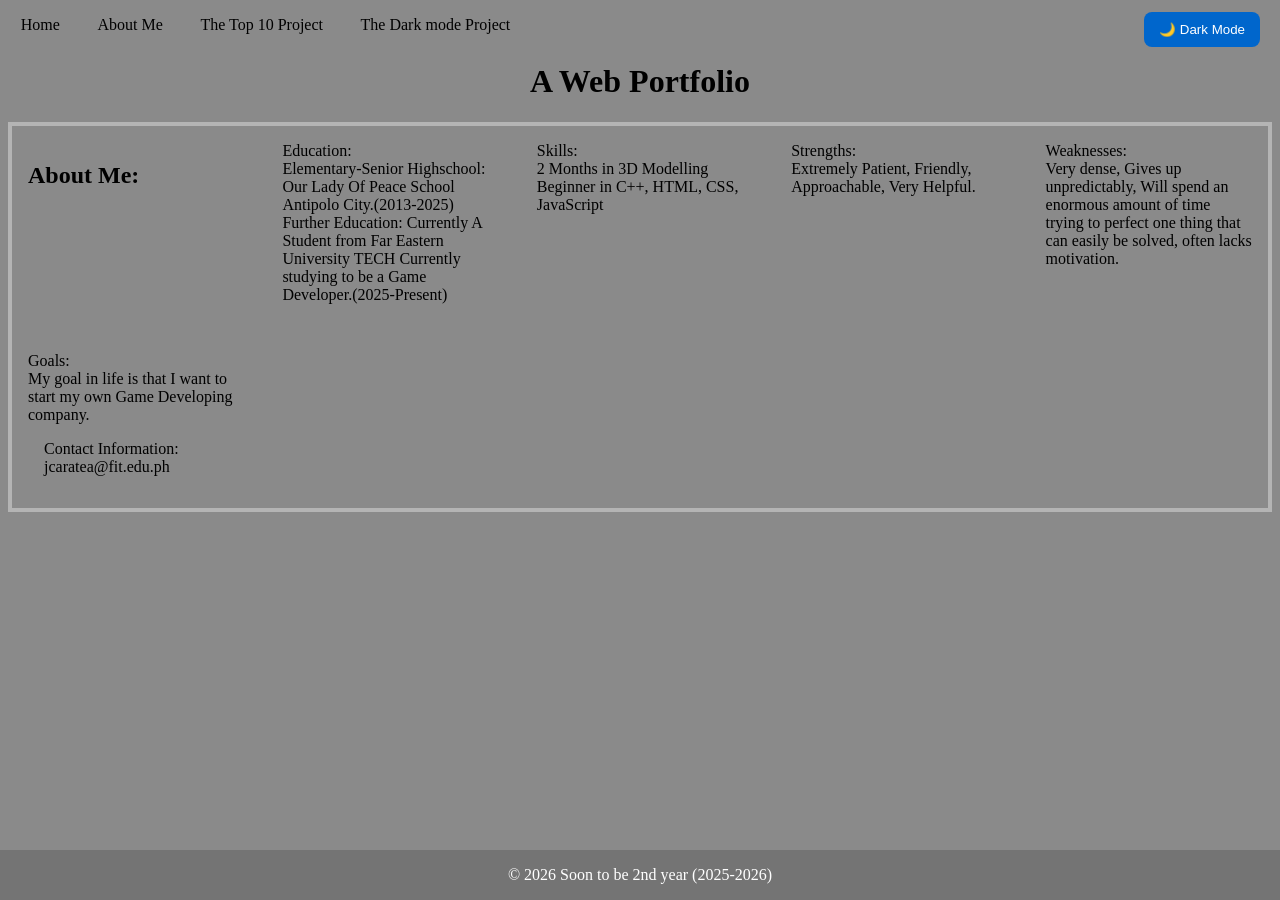
==== aboutme.html @ de4d33ae "Add files via upload" ====
<!DOCTYPE html>
<html>
<head>
    <Title>
        Web Portfolio
    </Title>
    <link rel="stylesheet" href="nice.css">
        <div class="buttons">
    <button class="dark-btn" onclick="toggleMode()">
        🌙 Dark Mode
    </button>
</div>
</head>
<body>
    <header>
        <div class="nav-links">
        <a href="web.html">Home</a>
        <a href="aboutme.html">About Me</a>
        <a href="prj1.html">The Top 10 Project</a>
        <a href="prj2.html">The Dark mode Project</a>
    </div>
</header>
<center><h1>A Web Portfolio</h1></center>
<article>
<div class="words">
    <div class="border">
        <h1><bold>About Me:</bold></h1>
        </div>
        <div class="border">
            Education: <br>
            Elementary-Senior Highschool: Our Lady Of Peace School Antipolo City.(2013-2025)<br>
            Further Education: Currently A Student from Far Eastern University TECH Currently studying to be a Game Developer.(2025-Present)<br>
            
        </div>
                <div class="border">
            Skills: <br>
            2 Months in 3D Modelling<br>
            Beginner in C++, HTML, CSS, JavaScript
        </div>
              <div class="border">
            Strengths:<br>
            Extremely Patient, Friendly, Approachable, Very Helpful.
        </div>
                      <div class="border">
            Weaknesses:<br>
            Very dense, Gives up unpredictably, Will spend an enormous amount of time trying to perfect one thing that can easily be solved, often lacks motivation.
        </div>
        
                      <div class="border">
            Goals:<br>
            My goal in life is that I want to start my own Game Developing company.
                                  <div class="border">
            Contact Information:<br>
            jcaratea@fit.edu.ph
        </div>
        </div>
</div>
</article>
<div class="footer">
  <footer>
    <p>© 2026 Soon to be 2nd year (2025-2026)</p>
  </footer>
  </div>
    <script src="one.js"></script>
</body>

</html>
---- nice.css ----
.buttons{
    position:fixed;
    top:12px;
    right:20px;
}
.dark-btn{
    background:#0066cc;
    color:white;
    border:none;
    padding:10px 15px;
    border-radius:8px;
    cursor:pointer;
}
 

body.dark-mode .container{
    background:#4e4e4e;
    color:#f0f0f0;
}
 

body.dark-mode h1,
body.dark-mode h2{
    color:#005fbf;
}
 

body.dark-mode .section h2{
    border-bottom-color:#004080;
}
body.dark-mode{
    background:#464646;
    color:#f0f0f0;
}
.footer {
   position: fixed;
   left: 0;
   bottom: 0;
   width: 100%;
   background-color: rgb(116, 116, 116);
   color: white;
   text-align: center;
}
body {
  margin: 1;
  padding: 0;
  background-color: #8a8a8a;
}
.img {
      border: 5px solid #87ceef;
    display: block;
  width : 300px ;
  height: 180px;
  margin-left: auto;
  margin-right: 1000;
  margin-top: 100;
}
.words {
    border: 4px solid #b4b4b4;
  display:grid;
   grid-template-columns:repeat(auto-fit,minmax(220px,1fr));
    gap:1rem;
     margin-top:1rem;
}
.border {
    padding: 1rem;
}
.navbar{
  max-width:1100px; margin:0 auto; padding:1rem 1.25rem;
  display:flex; align-items:center; justify-content:space-between; gap:1rem;
}
.brand{font-weight:800; color:var(--text); text-decoration:none}
.nav-links{display:flex; flex-wrap:wrap; gap:.75rem; align-items:center}
.nav-links a{
  color:var(--text); text-decoration:none; padding:.5rem .8rem; border-radius:999px;
}
.nav-links a:hover{background:rgba(79,70,229,.12)}

.prj {
      border: 5px solid #d0d0d0;
}
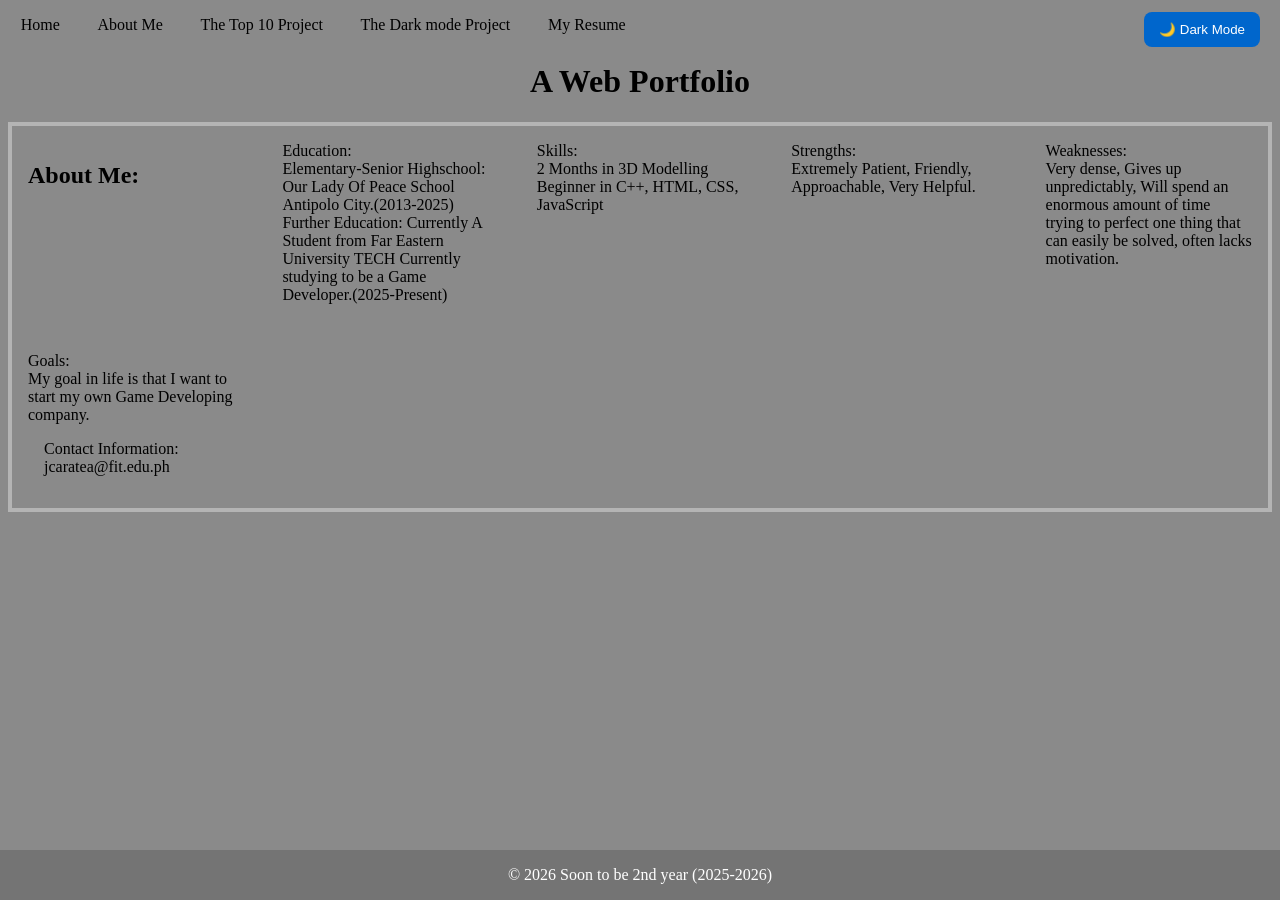
==== commit ffae2b02: "Add files via upload" ====
--- a/aboutme.html
+++ b/aboutme.html
@@ -14,10 +14,11 @@
 <body>
     <header>
         <div class="nav-links">
-        <a href="web.html">Home</a>
+        <a href="index.html">Home</a>
         <a href="aboutme.html">About Me</a>
         <a href="prj1.html">The Top 10 Project</a>
         <a href="prj2.html">The Dark mode Project</a>
+        <a href="experience.html">My Resume</a>
     </div>
 </header>
 <center><h1>A Web Portfolio</h1></center>
